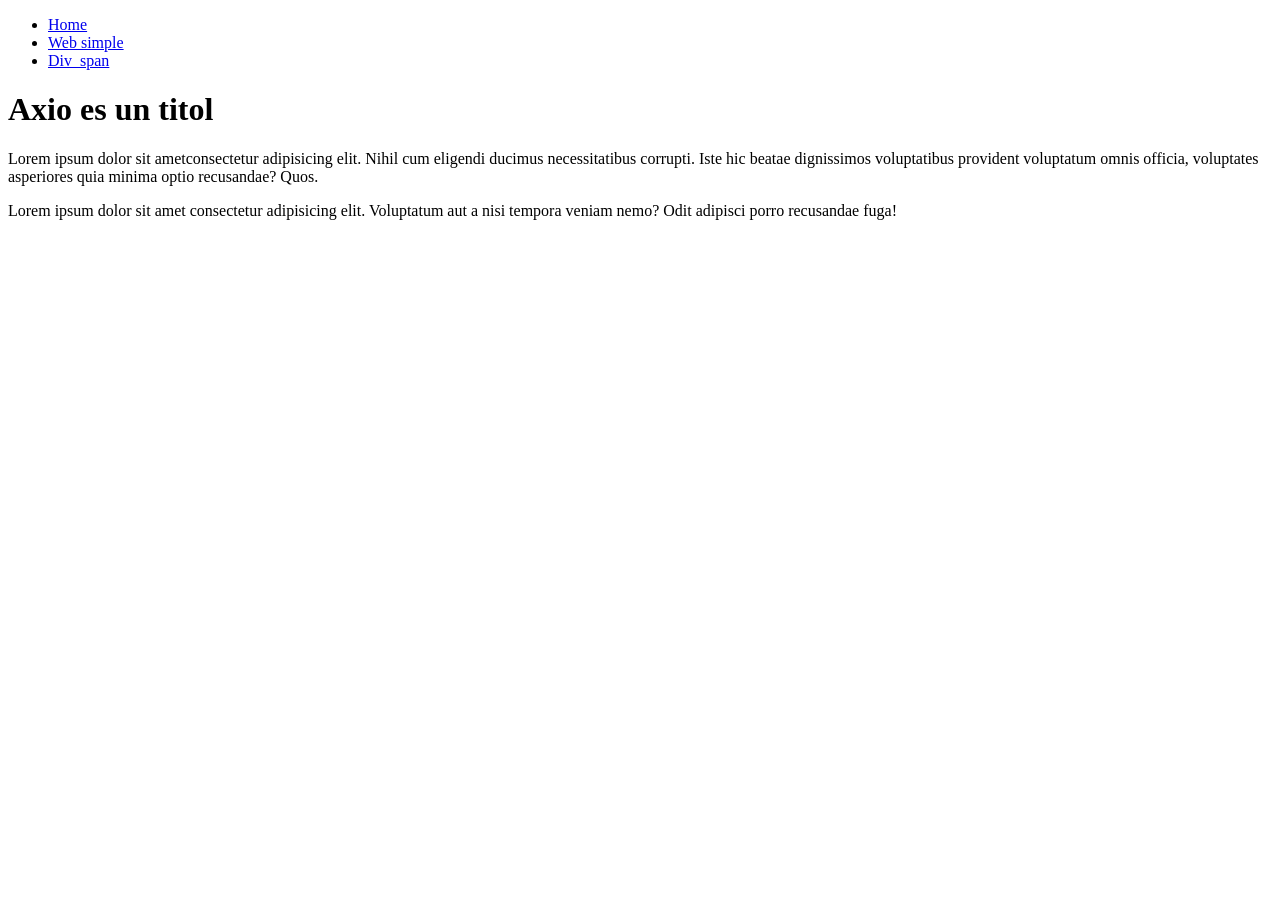
==== div.html @ 4fb199c1 "div_span" ====
<!DOCTYPE html>
<html lang="en">
<head>
    <meta charset="UTF-8">
    <meta name="viewport" content="width=device-width, initial-scale=1.0">
    <title>recuperacio_AP</title>
</head>
<body>
    <header>
        <nav>
            <ul>
                <li>
                    <a href="/">Home</a>
                </li>
                <li>
                    <a href="simple.html">Web simple</a>
                </li>
                <li>
                    <a href="div.html">Div_span</a>
                </li>
            </ul>
        </nav>
    </header>
    <div>
        <h1>Axio es un titol</h1>
        <p>Lorem <span>ipsum dolor sit amet</span>consectetur adipisicing elit. Nihil cum eligendi ducimus necessitatibus corrupti. Iste hic beatae dignissimos voluptatibus provident voluptatum omnis officia, voluptates asperiores quia minima optio recusandae? Quos.</p>
    </div>        
    <p>Lorem ipsum dolor sit amet consectetur adipisicing elit. Voluptatum aut a nisi tempora veniam nemo? Odit adipisci porro recusandae fuga!</p>
</body>
</html>
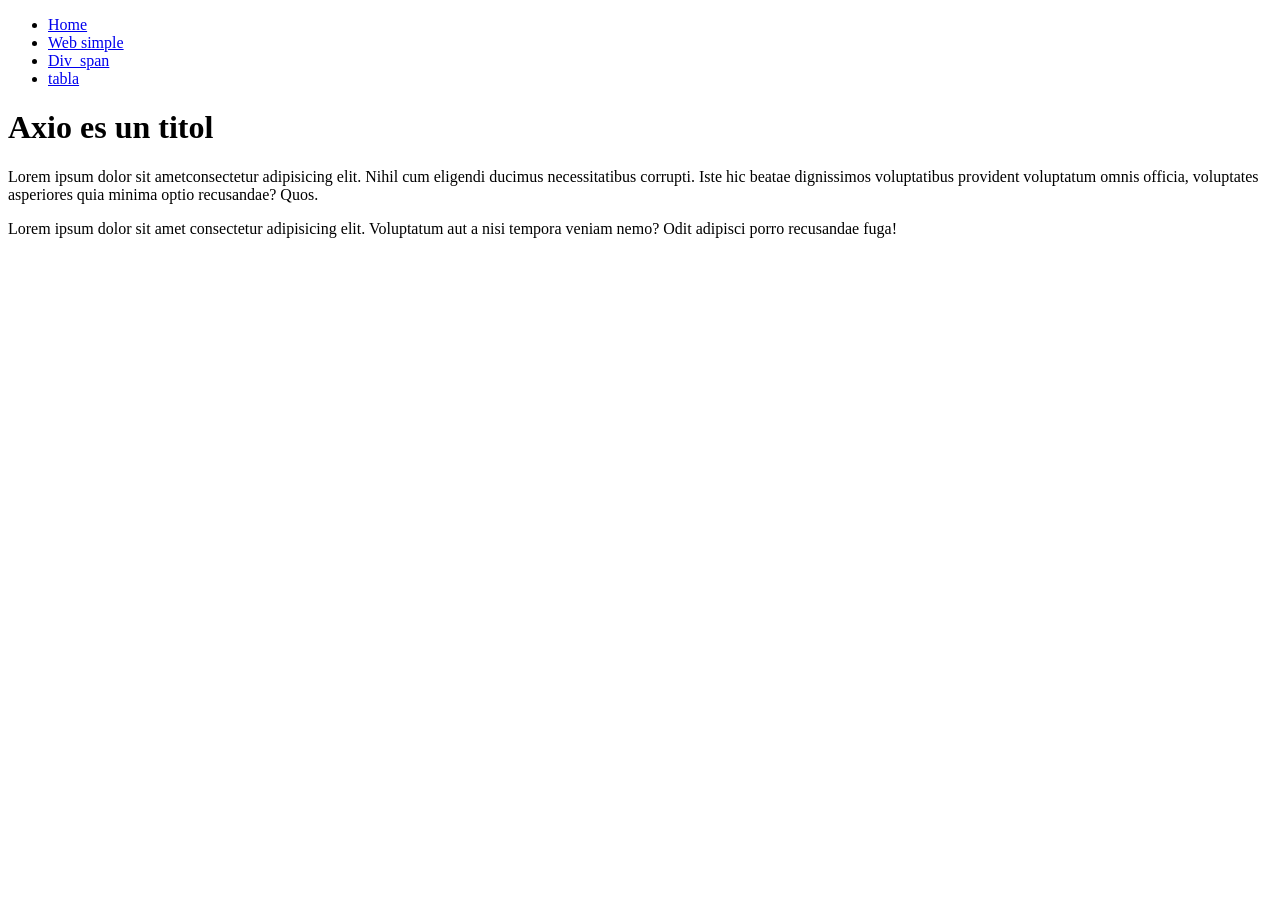
==== commit a26cd4f8: "tablas" ====
--- a/div.html
+++ b/div.html
@@ -18,6 +18,9 @@
                 <li>
                     <a href="div.html">Div_span</a>
                 </li>
+                <li>
+                    <a href="tablas.html">tabla</a>
+                </li>
             </ul>
         </nav>
     </header>
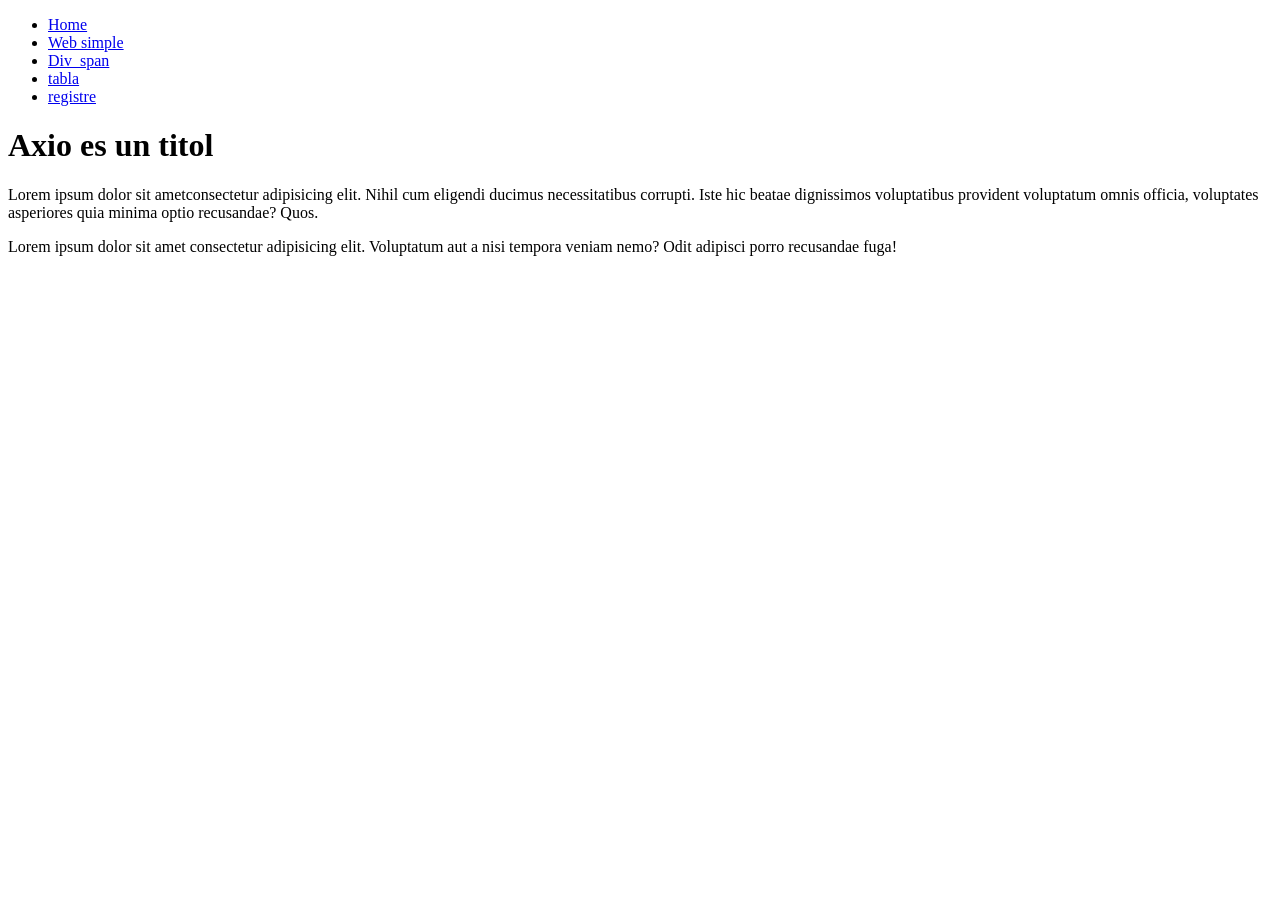
==== commit d349e791: "registre" ====
--- a/div.html
+++ b/div.html
@@ -21,6 +21,9 @@
                 <li>
                     <a href="tablas.html">tabla</a>
                 </li>
+                <li>
+                    <a href="registre.html">registre</a>
+                </li>
             </ul>
         </nav>
     </header>
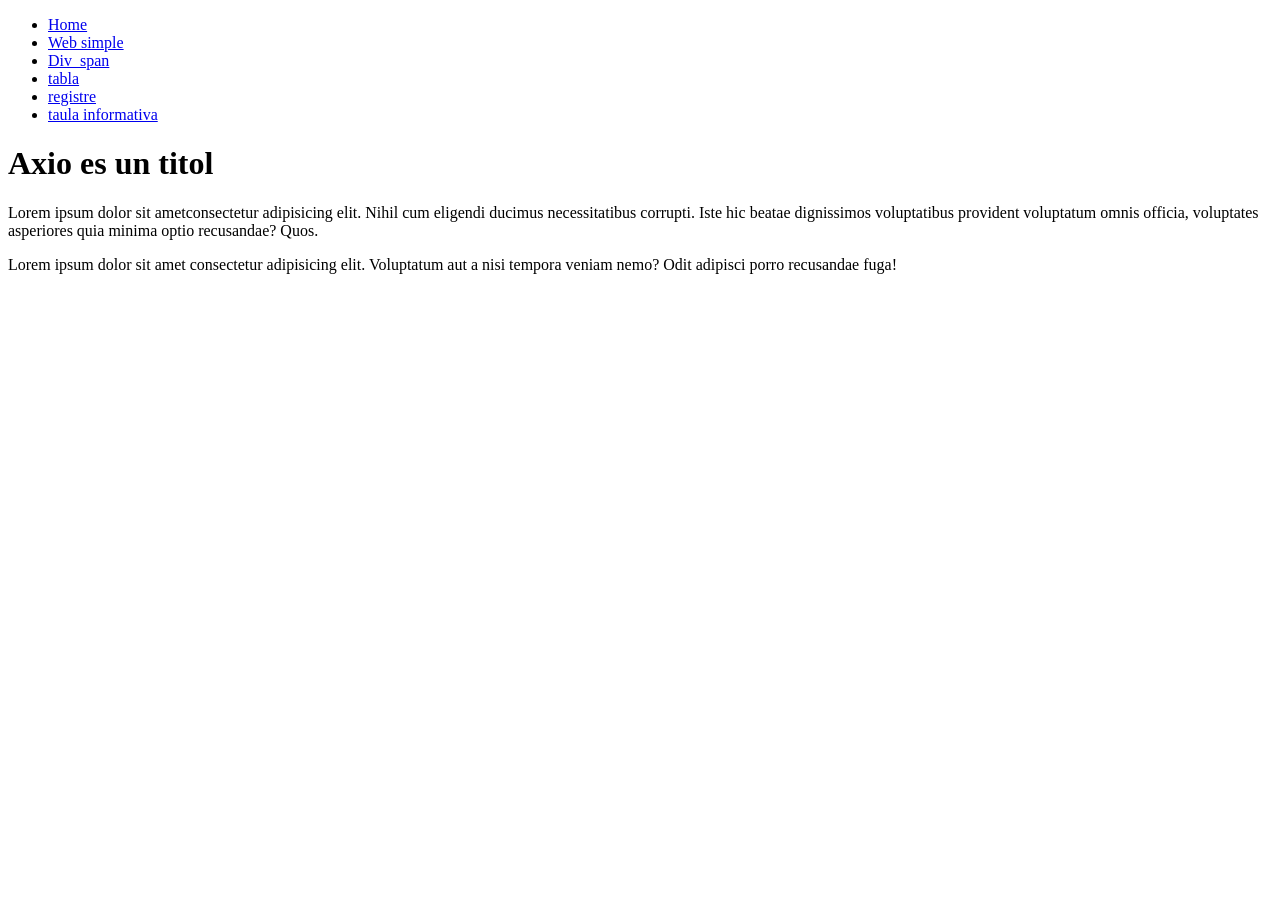
==== commit f52f6104: "taula" ====
--- a/div.html
+++ b/div.html
@@ -24,6 +24,9 @@
                 <li>
                     <a href="registre.html">registre</a>
                 </li>
+                <li>
+                    <a href="taula_informativa.html">taula informativa</a>
+                </li>
             </ul>
         </nav>
     </header>
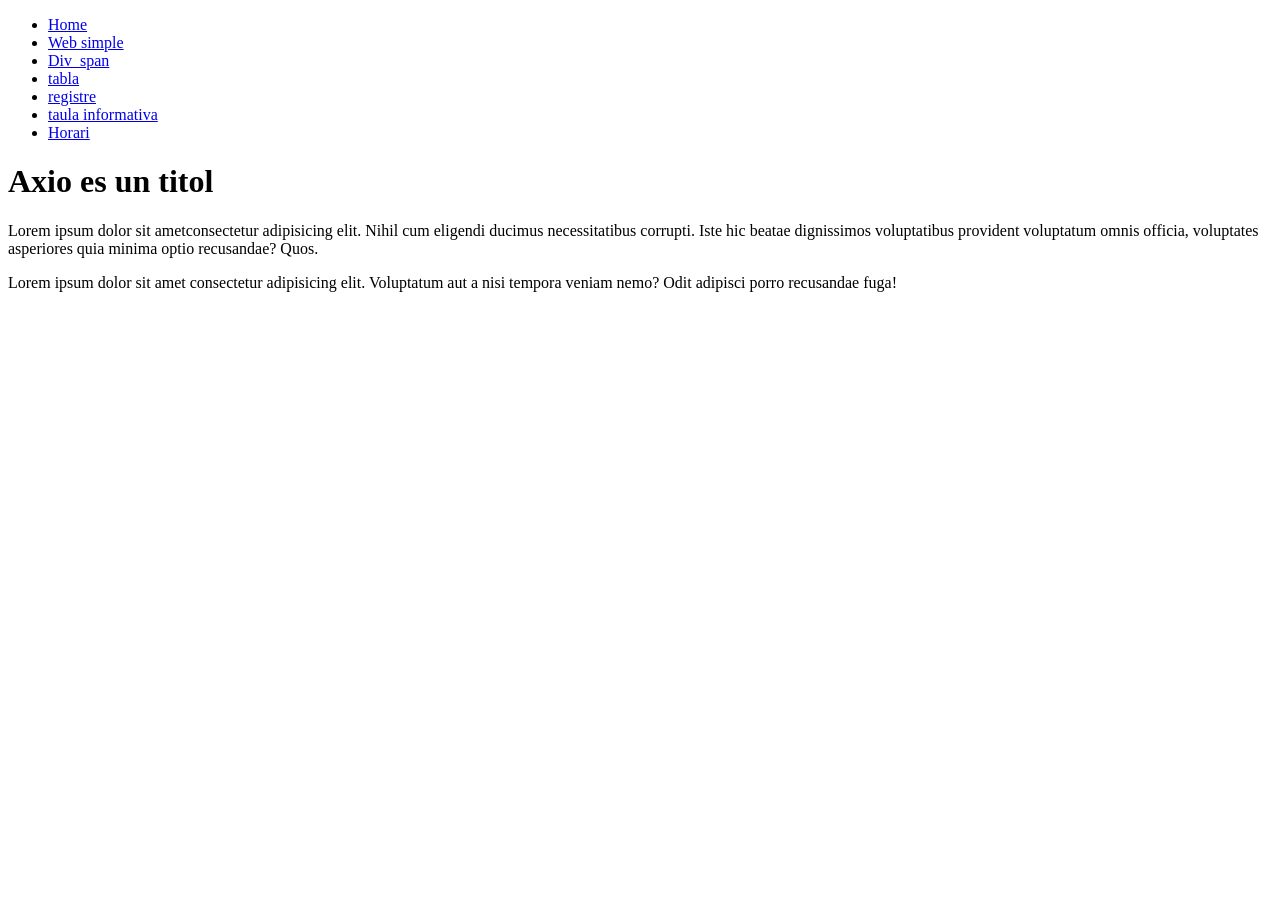
==== commit c39b1e1b: "horari" ====
--- a/div.html
+++ b/div.html
@@ -27,6 +27,9 @@
                 <li>
                     <a href="taula_informativa.html">taula informativa</a>
                 </li>
+                <li>
+                    <a href="Horari.html">Horari</a>
+                </li>
             </ul>
         </nav>
     </header>
